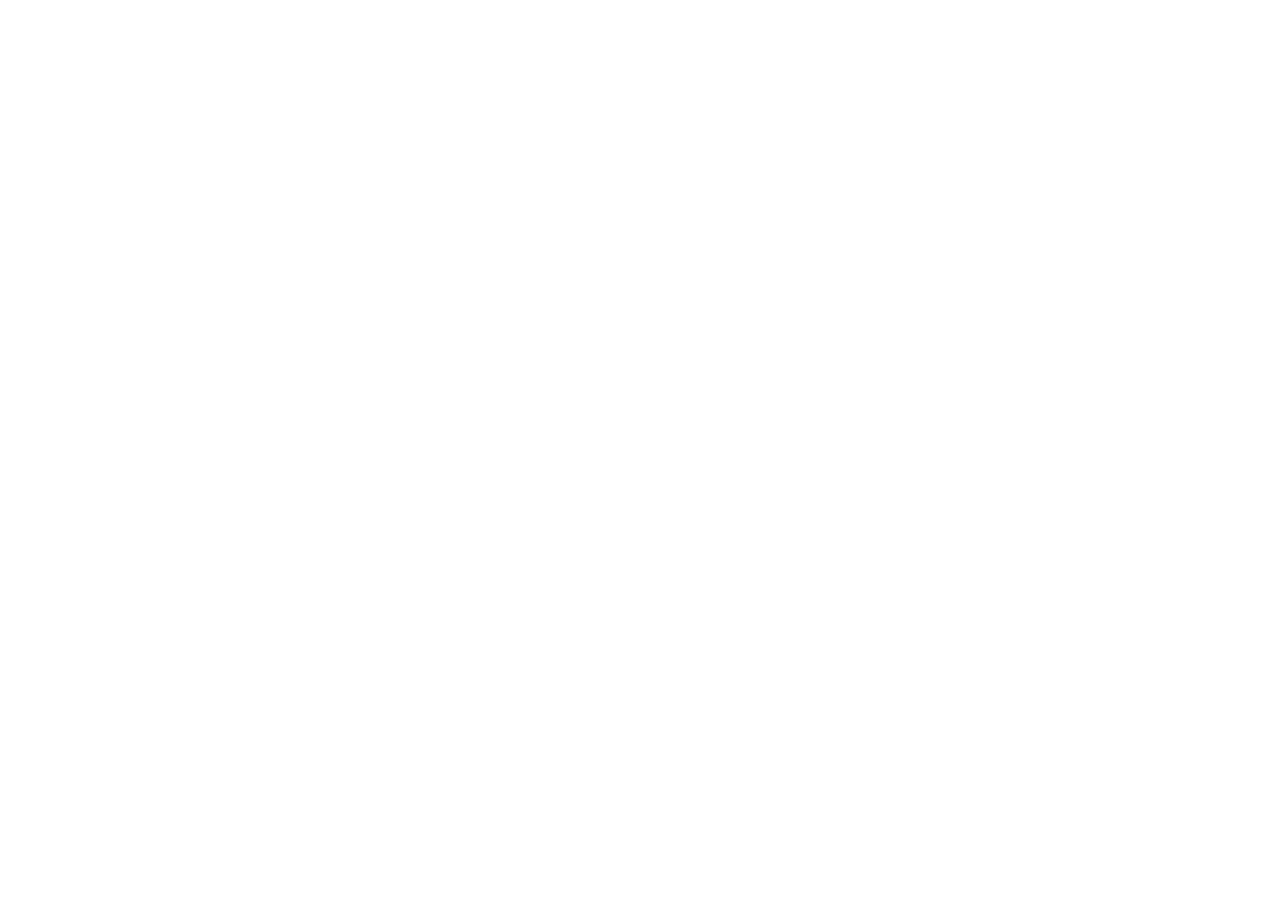
==== library.html @ 3e54a2dd "Setup initial file structure" ====
<!DOCTYPE html>
<html>
    <head>
        <title>Nick's Library</title>
        <link rel="stylesheet" type="text/css" href="css-reset.css">
        <link rel="stylesheet" type="text/css" href="library.css">
    </head>
    <body>
        <script src="library.js"> </script>
    </body>
</html>
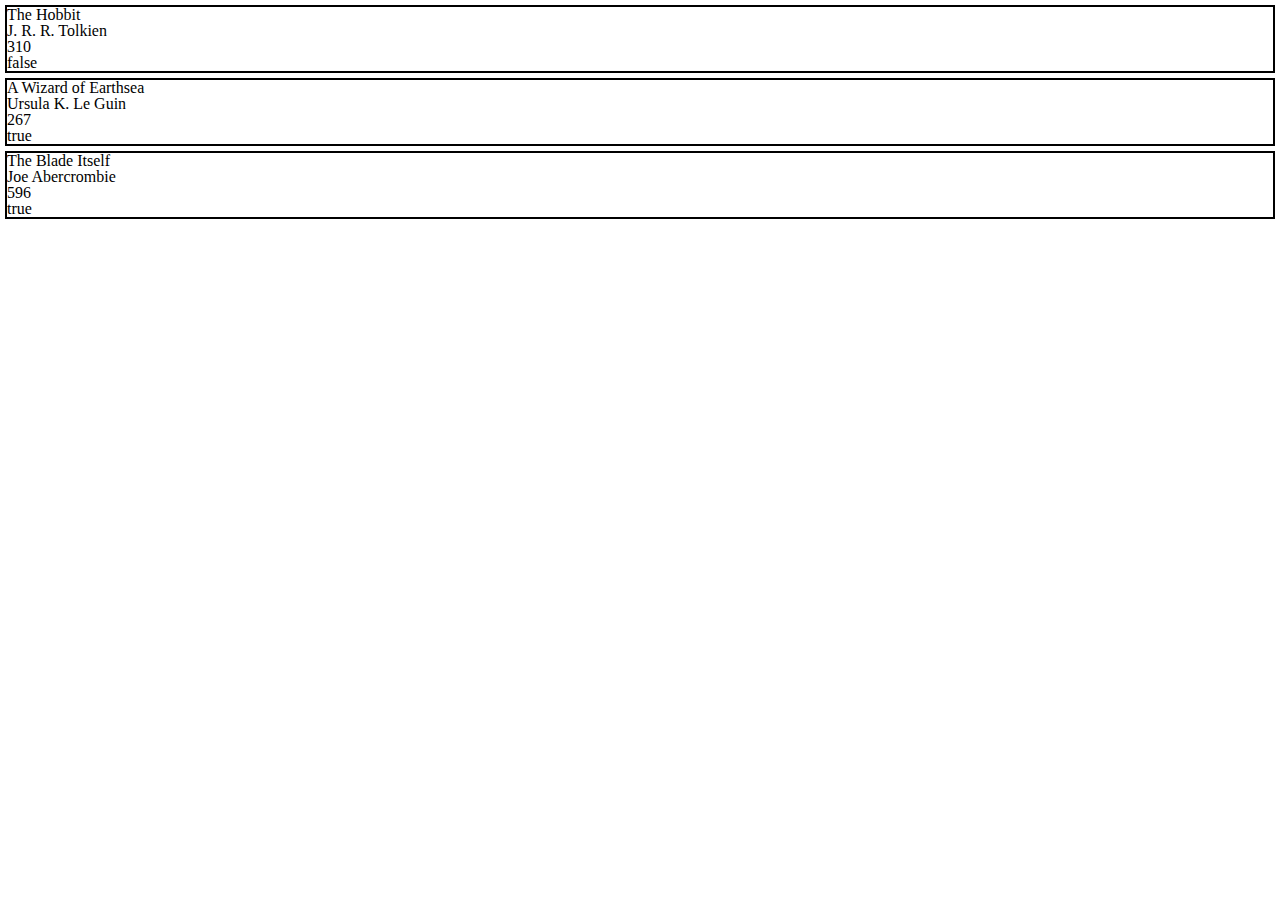
==== commit cc008430: "added function that renders the whole library in the HTML file" ====
--- a/library.html
+++ b/library.html
@@ -6,6 +6,10 @@
         <link rel="stylesheet" type="text/css" href="library.css">
     </head>
     <body>
+        <div class="bookShelf">
+            
+        </div>
         <script src="library.js"> </script>
+
     </body>
 </html>--- a/library.css
+++ b/library.css
@@ -0,0 +1,4 @@
+.bookContainer{
+    border: 2px solid black;
+    margin: 5px;
+}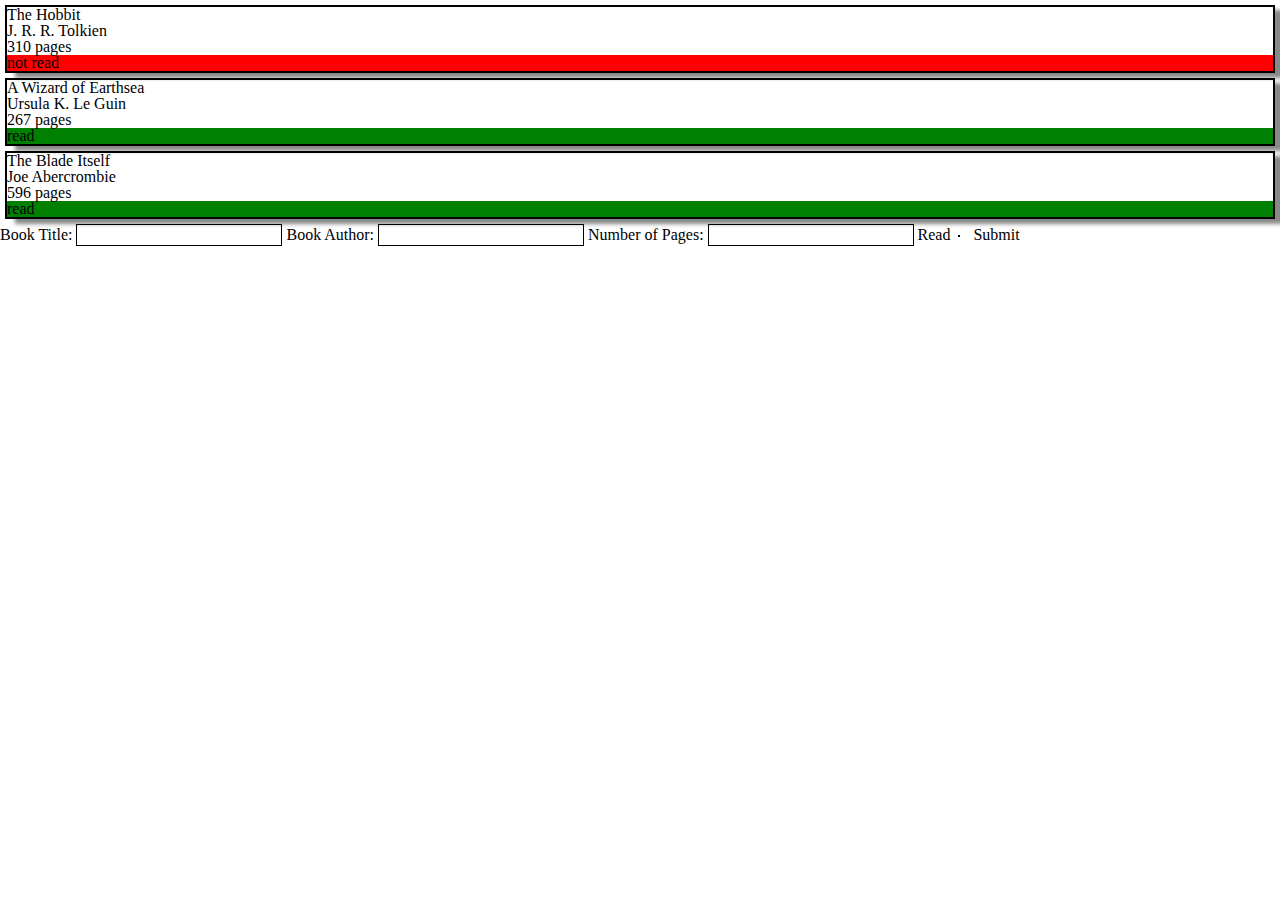
==== commit 5ad8d009: "added a form that allows the user to create books" ====
--- a/library.html
+++ b/library.html
@@ -9,7 +9,19 @@
         <div class="bookShelf">
             
         </div>
+        <div id="formContainer">
+            <label for="bookTitleInput">Book Title:</label>
+            <input type= "text" id="bookTitleInput" name="bookTitleInput">
+            <label for="bookAuthorInput">Book Author:</label>
+            <input type= "text" id="bookAuthorInput" name="bookAuthorInput">
+            <label for="bookPagesInput">Number of Pages:</label>
+            <input type= "text" id="bookPagesInput" name="bookPagesInput">
+            <label for="bookReadInput">Read</label>
+            <input type="checkbox" id="bookReadInput" name="bookReadInput" value="read">
+            <button id="newBookSubmitButton">Submit</button>
+        </div>
+   
         <script src="library.js"> </script>
 
     </body>
-</html>+</html>
--- a/library.css
+++ b/library.css
@@ -1,4 +1,14 @@
 .bookContainer{
     border: 2px solid black;
     margin: 5px;
+    box-shadow: 10px 5px 4px #888888;
+}
+.bookRead{
+    background-color: green;
+}
+.bookNotRead{
+    background-color: red;
+}
+input{
+    border : 1px solid black;
 }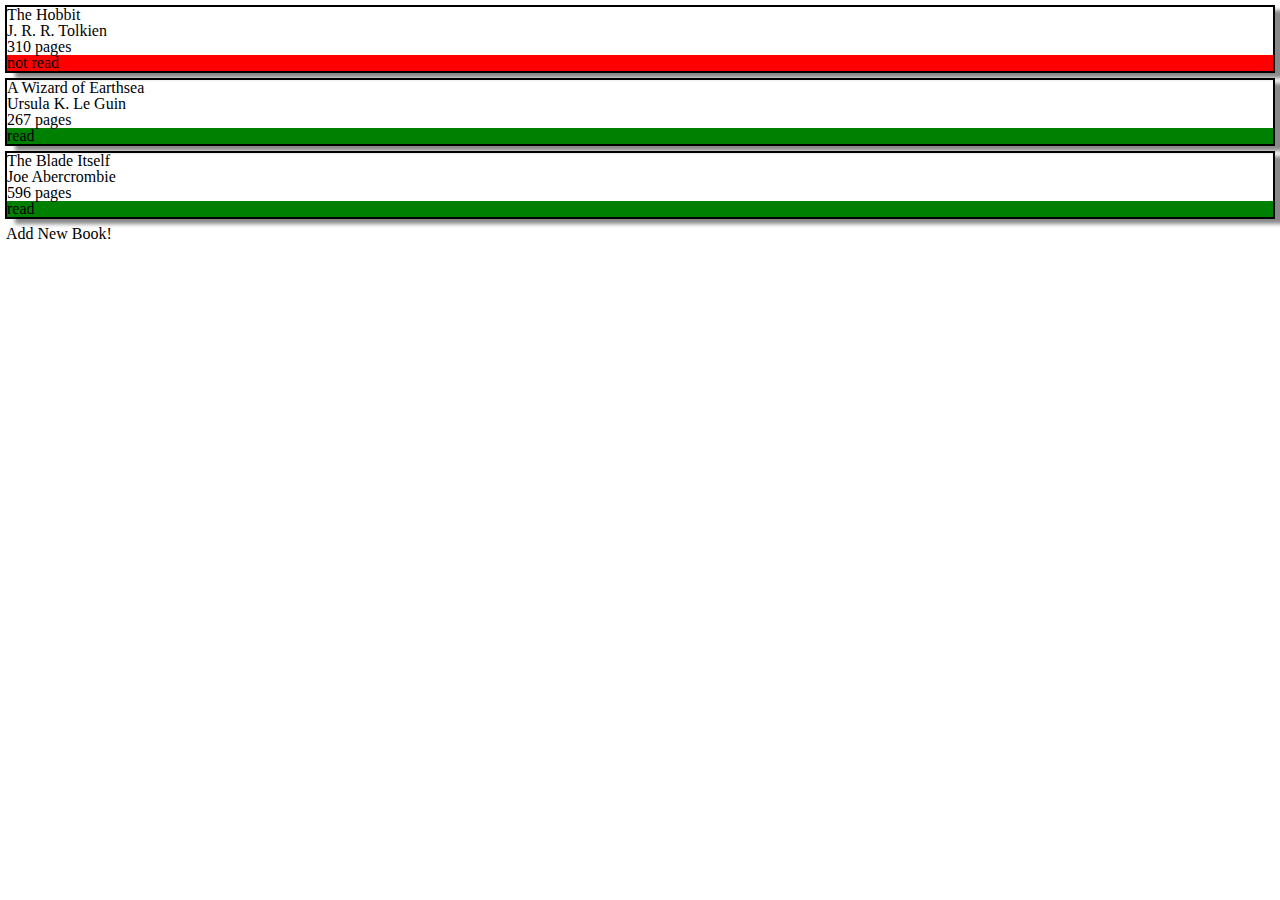
==== commit c4851d65: "changed form to render when the new book button is clicked" ====
--- a/library.html
+++ b/library.html
@@ -10,15 +10,9 @@
             
         </div>
         <div id="formContainer">
-            <label for="bookTitleInput">Book Title:</label>
-            <input type= "text" id="bookTitleInput" name="bookTitleInput">
-            <label for="bookAuthorInput">Book Author:</label>
-            <input type= "text" id="bookAuthorInput" name="bookAuthorInput">
-            <label for="bookPagesInput">Number of Pages:</label>
-            <input type= "text" id="bookPagesInput" name="bookPagesInput">
-            <label for="bookReadInput">Read</label>
-            <input type="checkbox" id="bookReadInput" name="bookReadInput" value="read">
-            <button id="newBookSubmitButton">Submit</button>
+            <button id="addNewBookFormButton">Add New Book!</button>
+
+           
         </div>
    
         <script src="library.js"> </script>
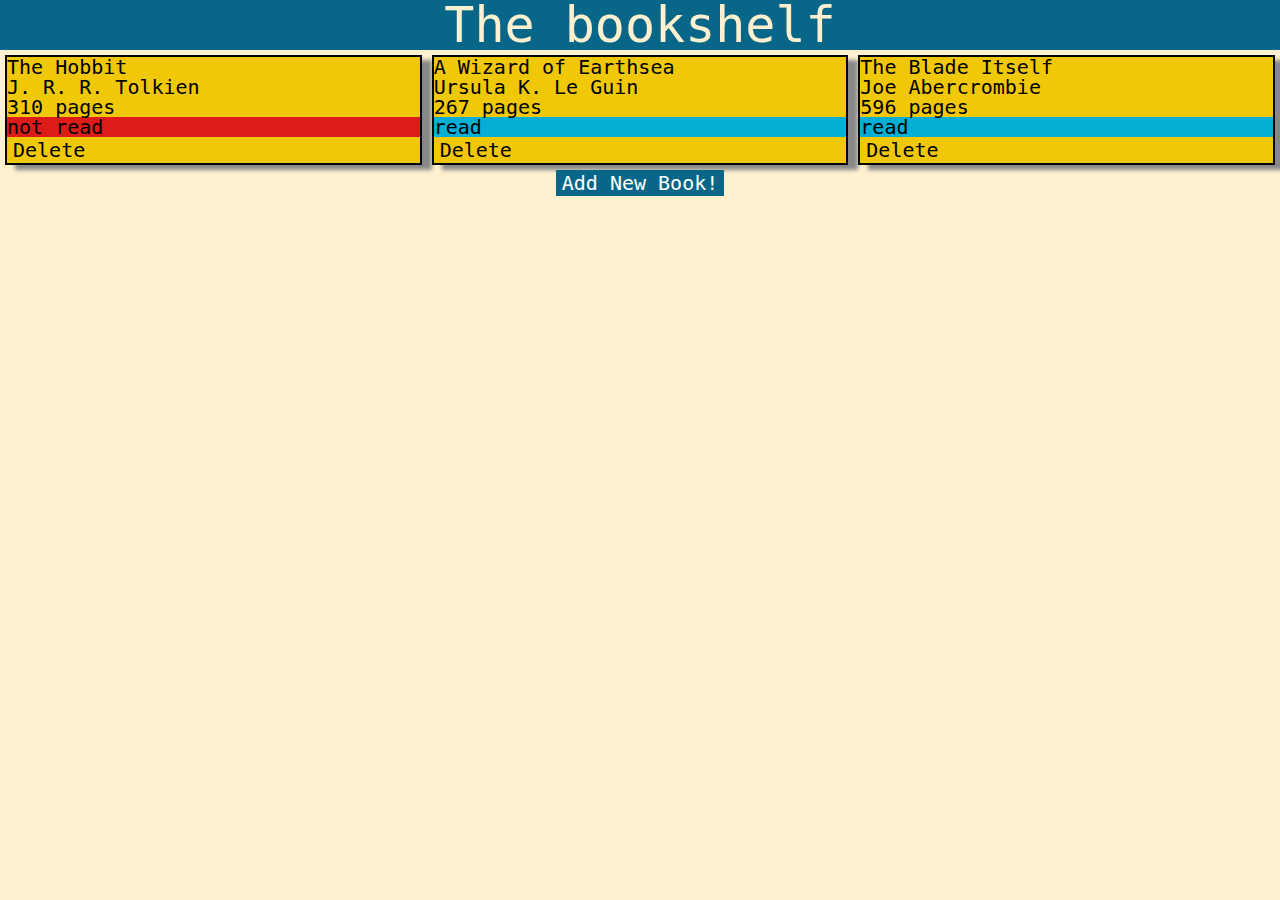
==== commit 6317d95f: "added a delete button to each book" ====
--- a/library.html
+++ b/library.html
@@ -6,6 +6,7 @@
         <link rel="stylesheet" type="text/css" href="library.css">
     </head>
     <body>
+        <h1>The bookshelf</h1>
         <div class="bookShelf">
             
         </div>
--- a/library.css
+++ b/library.css
@@ -1,14 +1,53 @@
+body{
+    background-color: #fff1d0;
+    color: #086788;
+    font-family: monospace;
+    font-size: 20px;
+}
+
+h1{
+    text-align: center;
+    background-color:#086788;
+    color: #fff1d0;
+    font-size: 50px;
+}
+.bookShelf{
+    display: grid;
+    grid-template-columns: repeat(3, 1fr);
+}
 .bookContainer{
     border: 2px solid black;
+    background-color: #f0c808;
     margin: 5px;
     box-shadow: 10px 5px 4px #888888;
+    color: black;
+
 }
 .bookRead{
-    background-color: green;
+    background-color: #06aed5;
 }
 .bookNotRead{
-    background-color: red;
+    background-color: #dd1c1a;
 }
 input{
     border : 1px solid black;
+}
+#formContainer{
+    display: flex;
+    justify-content: center;
+}
+#addNewBookFormButton{
+    background-color:#086788;
+    color: white;
+    text-align: center;
+}
+.appendedFormContainer{
+    border : 1px solid #086788;
+    height: 50px;
+}
+#newBookSubmitButton{
+    background-color: #086788;
+    color: #fff1d0;
+    width: 100%;
+    text-align: center;
 }